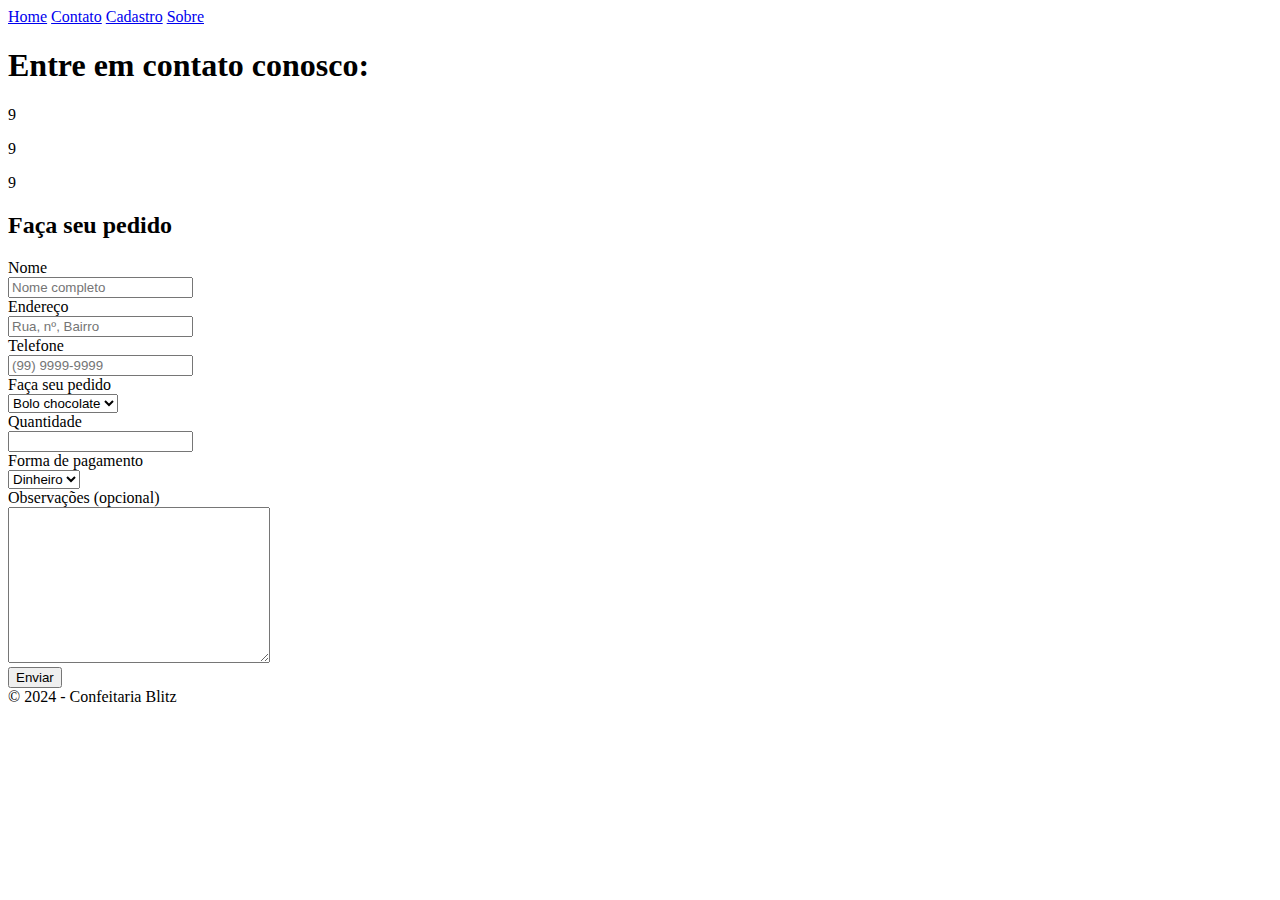
==== html/contato.html @ 3b837b69 "adição dos elementos básicos" ====
<!DOCTYPE html>
<html lang="pt-br">
<head>
    <meta charset="UTF-8">
    <meta http-equiv="X-UA-Compatible" content="IE=edge">
    <meta name="viewport" content="width=device-width, initial-scale=1.0">
    <link rel="stylesheet" href="../css/stylecontact.css">
    <title>Contato</title>
</head>
<body>
    <Header>
        <!-- Cabeçalho/menu interativo -->
        <a href="../html/index.html">Home</a>
        <a href="../html/contato.html">Contato</a>
        <a href="../html/formulário.html">Cadastro</a>
        <a href="../html/Sobre.html">Sobre</a>
    </Header>
    <main>
        <!-- Numeros e emails imaginários -->
        <h1>Entre em contato conosco:</h1>
        <div class="numeros">
            <p>9</p>
            <p>9</p>
            <p>9</p>
        </div>
    </main>
    <aside>
        <!-- Formulário de Pedido -->
        <h2>Faça seu pedido</h2>
        <form>
            <label for="nome">Nome</label><br/>
            <input type="text" id="nome" placeholder="Nome completo"><br/>
            <label for="endereço">Endereço</label><br/>
            <input type="text" name="endereço" id="endereço" placeholder="Rua, nº, Bairro"><br/>
            <label for="telefone">Telefone</label><br/>
            <input type="tel" name="telefone" id="telefone" placeholder="(99) 9999-9999"><br/>
            <label for="pedidos">Faça seu pedido</label><br/>
            <select name="pedidos" id="pedidos">
                <option value="Bolo chocolate">Bolo chocolate</option>
                <option value="Bolo morango">Bolo morango</option>
                <option value="Torta limão">Torta limão</option>
                <option value="Torta morango">Torta morango</option>
            </select><br/>
            <label for="qnt">Quantidade</label><br/>
            <input type="number" name="qnt" id="qnt"><br/>
            <label for="pgmnt">Forma de pagamento</label><br/>
            <select name="pgmnt" id="pgmnt">
                <option value="Di">Dinheiro</option>
                <option value="De">Débito</option>
                <option value="Cr">Crédito</option>
                <option value="Pi">Pix</option>
            </select><br/>
            <label for="obs">Observações (opcional)</label><br/>
            <textarea name="obs" id="obs" cols="30" rows="10"></textarea><br/>
            <button type="submit">Enviar</button>
        </form>
    </aside>
    <footer>
        <!-- Extras -->
        &copy; 2024 - Confeitaria Blitz
    </footer>
</body>
</html>
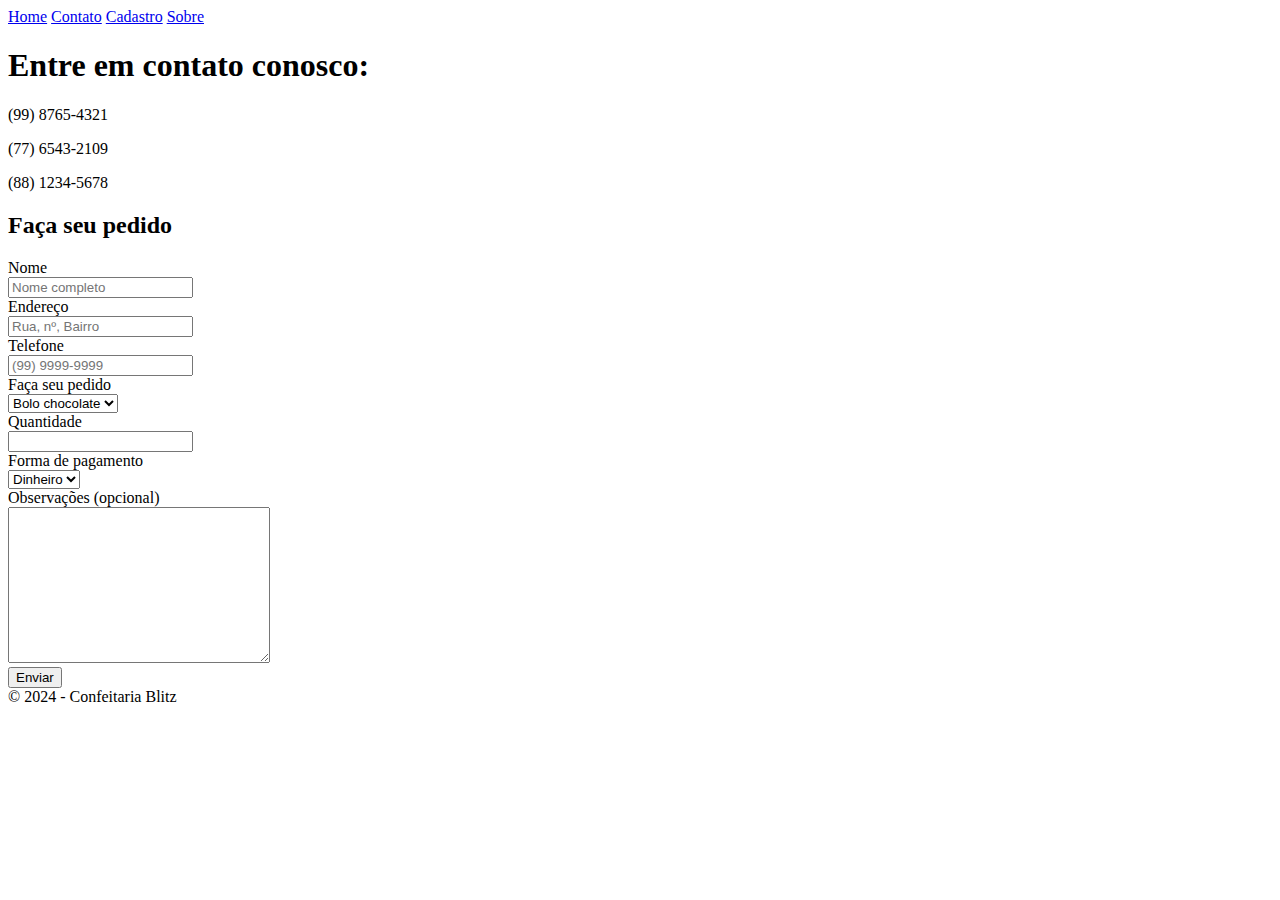
==== commit 0545c5e9: "construção dos textos do site" ====
--- a/html/contato.html
+++ b/html/contato.html
@@ -19,9 +19,9 @@
         <!-- Numeros e emails imaginários -->
         <h1>Entre em contato conosco:</h1>
         <div class="numeros">
-            <p>9</p>
-            <p>9</p>
-            <p>9</p>
+            <p>(99) 8765-4321</p>
+            <p>(77) 6543-2109</p>
+            <p>(88) 1234-5678</p>
         </div>
     </main>
     <aside>
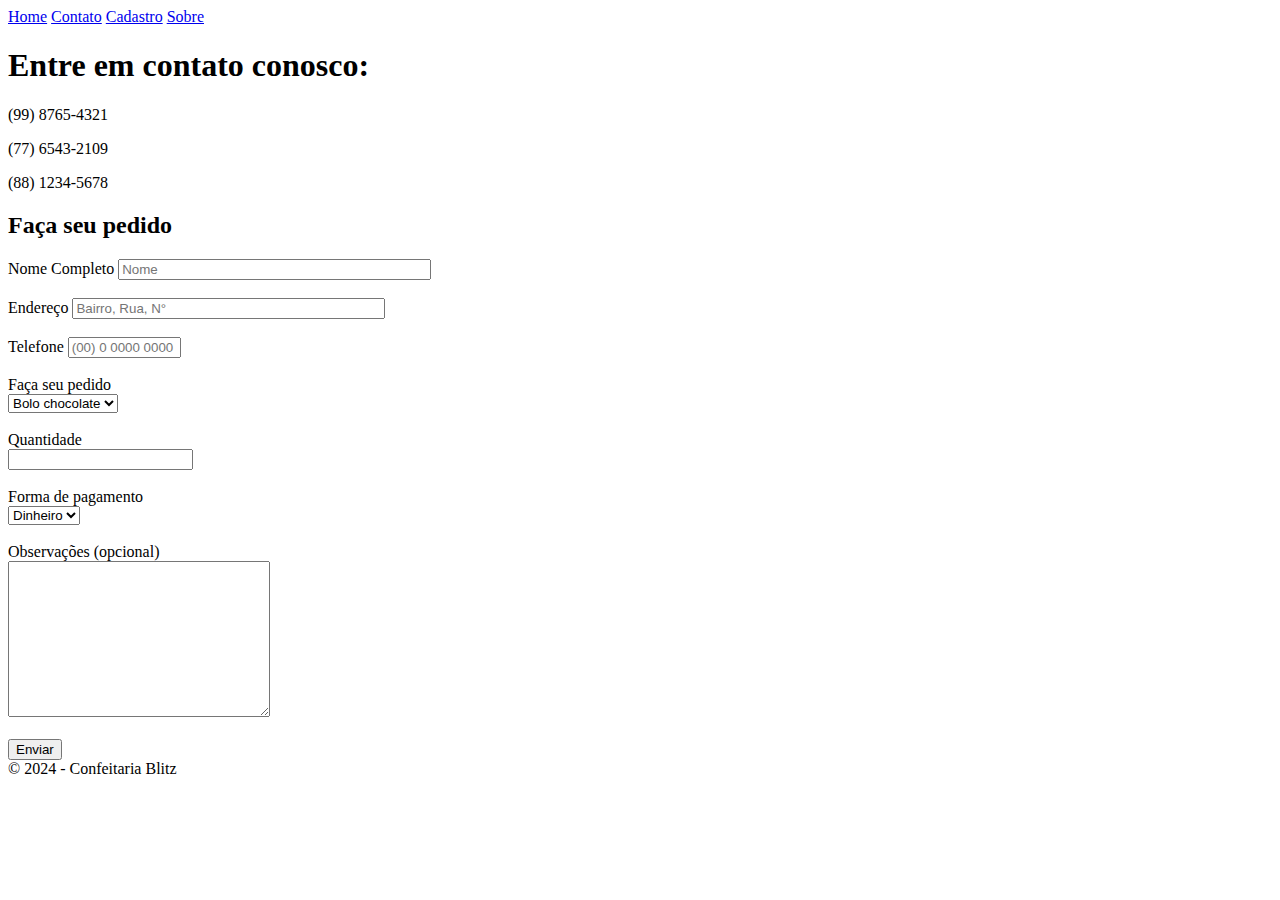
==== commit 24d46289: "upgrade dos formulários" ====
--- a/html/contato.html
+++ b/html/contato.html
@@ -28,30 +28,30 @@
         <!-- Formulário de Pedido -->
         <h2>Faça seu pedido</h2>
         <form>
-            <label for="nome">Nome</label><br/>
-            <input type="text" id="nome" placeholder="Nome completo"><br/>
-            <label for="endereço">Endereço</label><br/>
-            <input type="text" name="endereço" id="endereço" placeholder="Rua, nº, Bairro"><br/>
-            <label for="telefone">Telefone</label><br/>
-            <input type="tel" name="telefone" id="telefone" placeholder="(99) 9999-9999"><br/>
+            <label for="Nome">Nome Completo</label>
+            <input type="text" name="texto" id="Nome" placeholder="Nome" size="36" required><br><br>
+            <label for="endereço">Endereço</label>
+            <input type="text" name="endereço" id="endereço" placeholder="Bairro, Rua, N°" size="36" required><br><br>
+            <label for="Telefone">Telefone</label>
+            <input type="tel" maxlength="14" name="telefone" id="telefone" placeholder="(00) 0 0000 0000" size="11" required><br><br>
             <label for="pedidos">Faça seu pedido</label><br/>
-            <select name="pedidos" id="pedidos">
+            <select name="pedidos" id="pedidos" required>
                 <option value="Bolo chocolate">Bolo chocolate</option>
                 <option value="Bolo morango">Bolo morango</option>
                 <option value="Torta limão">Torta limão</option>
                 <option value="Torta morango">Torta morango</option>
-            </select><br/>
+            </select><br/><br>
             <label for="qnt">Quantidade</label><br/>
-            <input type="number" name="qnt" id="qnt"><br/>
+            <input type="number" name="qnt" id="qnt" required><br/><br>
             <label for="pgmnt">Forma de pagamento</label><br/>
-            <select name="pgmnt" id="pgmnt">
+            <select name="pgmnt" id="pgmnt" required>
                 <option value="Di">Dinheiro</option>
                 <option value="De">Débito</option>
                 <option value="Cr">Crédito</option>
                 <option value="Pi">Pix</option>
-            </select><br/>
+            </select><br/><br>
             <label for="obs">Observações (opcional)</label><br/>
-            <textarea name="obs" id="obs" cols="30" rows="10"></textarea><br/>
+            <textarea name="obs" id="obs" cols="30" rows="10"></textarea><br/><br>
             <button type="submit">Enviar</button>
         </form>
     </aside>
